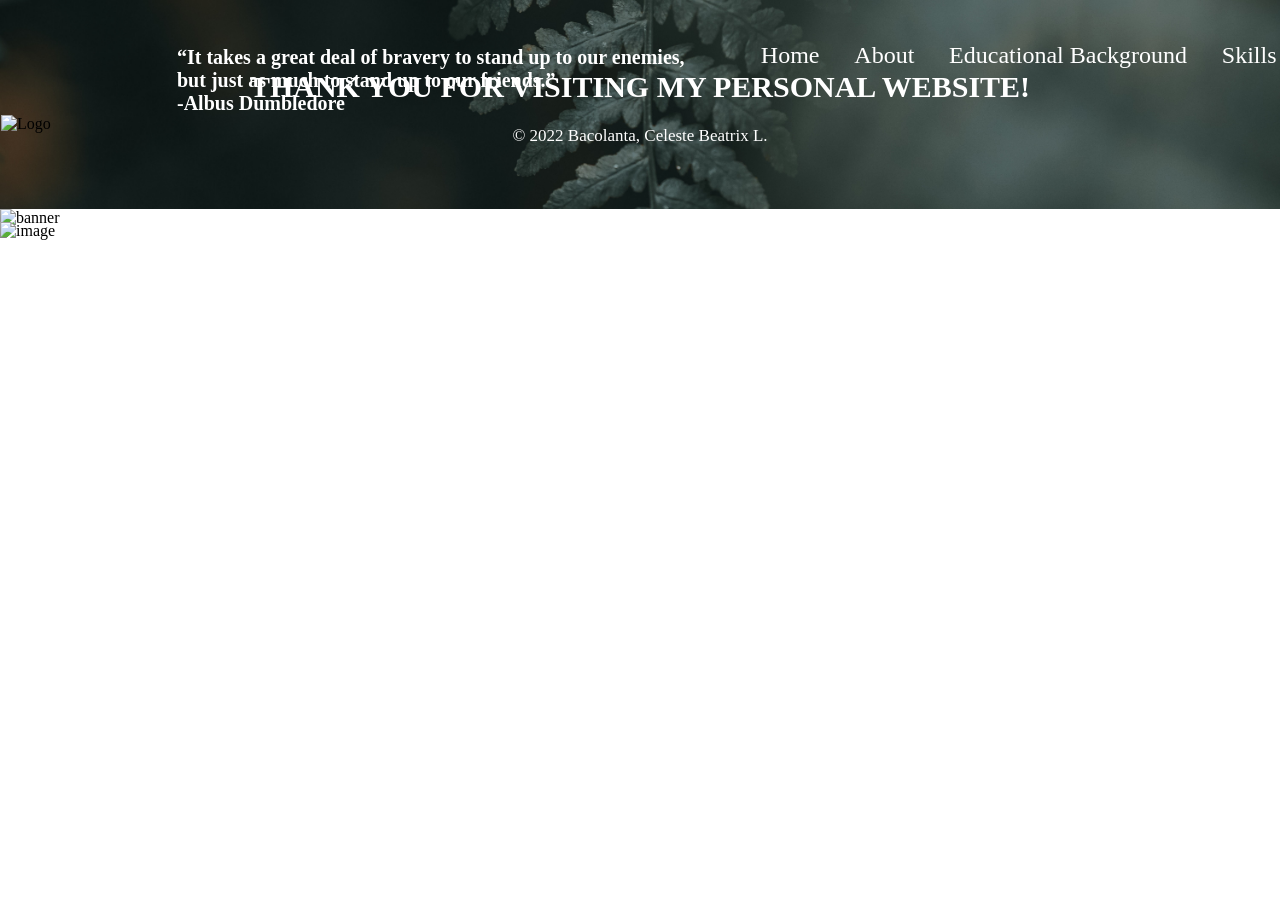
==== index.html @ 91f9aa2f "Initial commit" ====
<!DOCTYPE html>
<html lang="en">
<head>
    <title>Celeste Beatrix Bacolanta Personal Web - Home</title>
    <meta charset="UTF-8">
    <meta http-equiv="X-UA-Compatible" content="IE=edge">
    <meta name="viewport" content="width=device-width, initial-scale=1.0">

    <!--External Css File-->
    <link rel="stylesheet" href="assets/css/style.css">

    <!--Favicons-->
    <link href="../CBeatrix.github.io/assets/images/Logo.png" rel="icon">

    <!-- Boxicons CSS -->
    <link href='https://unpkg.com/boxicons@2.1.4/css/boxicons.min.css' rel='stylesheet'>

</head>

<body>
   <header id="home-header">
        <div class="container">
                <h1>“It takes a great deal of bravery to stand up to our enemies,<br>
                    but just as much to stand up to our friends.” <br>
                    -Albus Dumbledore</h1>
            <div class="logo-container">
                <img src="../CBeatrix.github.io/assets/images/Logo.png" alt="Logo">
            </div>
            <div class="container">
                <div class="nav-container">
                    <nav class="header-navigation">
                        <a href="../CBeatrix.github.io/index.html">Home</a>
                        <a href="../CBeatrix.github.io/web pages/about.html">About</a>
                        <a href="../CBeatrix.github.io/web pages/education.html">Educational Background</a>
                        <a href="../CBeatrix.github.io/web pages/skills.html">Skills</a>
                        <a href="../CBeatrix.github.io/web pages/contacts.html">Contact</a>
                    </nav>
                </div>
            </div>
        </div>
   </header> 


   <section class="banner-section">
    <div class="banner-container">
        <img src="../CBeatrix.github.io/assets/images/Banner.png" alt="banner" class="image">
        <div class="overlay">Hi! I am <strong>Celeste Beatrix L. Bacolanta,</strong><br>
        and this is my personal website.</div>
      </div>
</section>

<section class="footer-section">
    <div class="footer-container">
        <div class="footer image-container">
            <img src="../CBeatrix.github.io/assets/images/copy-dark-green-gfabb29757_1920.png" alt="image">
        </div>
        <div class="text-container">
            <h2>Thank you for visiting my personal website!</h2>
            <p>© 2022 Bacolanta, Celeste Beatrix L.</p>   
        </div>
       
    </div>
</section>
</body>
</html>
---- assets/css/style.css ----
* {
    margin: 0;
    padding: 0;
}
.container {
    width: 1400px;
    margin: 0 auto;
}



/*header section*/
header#home-header {
    background: #061f16 url(../images/copy-pexels-nathan-j-hilton-7402151.jpg) no-repeat;
    background-size: cover;
    padding: 1px;
    height: 23vh;
}
.logo-container {
    display: inline-block;
}
.logo-container img {
    width: 155px;
    margin-top: -107px;
}
.nav-container {
    text-align: right;
    font-size: larger;
    margin-top: -91px;
}
nav.header-navigation a {
    font-size: 24px;
    text-decoration: none;
    margin: 15px;
    color: white;
}
h1 {
    color: white;
    text-align: justify;
    padding-top: 45px;
    padding-left: 176px;
    font-size: 20px;
}
header#about-header h1 {
    text-align: justify;
    color: white;
    font-size: 20px;
    padding-top: 40px;
    padding-left: 176px;
}



/*banner section */
.banner-container {
    margin-bottom: -5px;
}
.banner {
    background-image: url(../images/Banner.png) no repeat;
    margin: 0;
}
img {
    background-size: cover;
    width: 100%;
}
.overlay {
    position: absolute;
    text-align: center;
    margin-left: 21%;
    margin-bottom: 12%;
    bottom: 0;
    color: white;
    font-size: 55px;
}

/*Footer*/
.text-container {
    text-align: center;
    color: white;
    margin-top: -170px;
}
.footer-section h2 {
    font-size: 30px;
    text-transform: uppercase;
}
.footer-section p {
    padding-top: 22px;
    font-size: 17px;
}
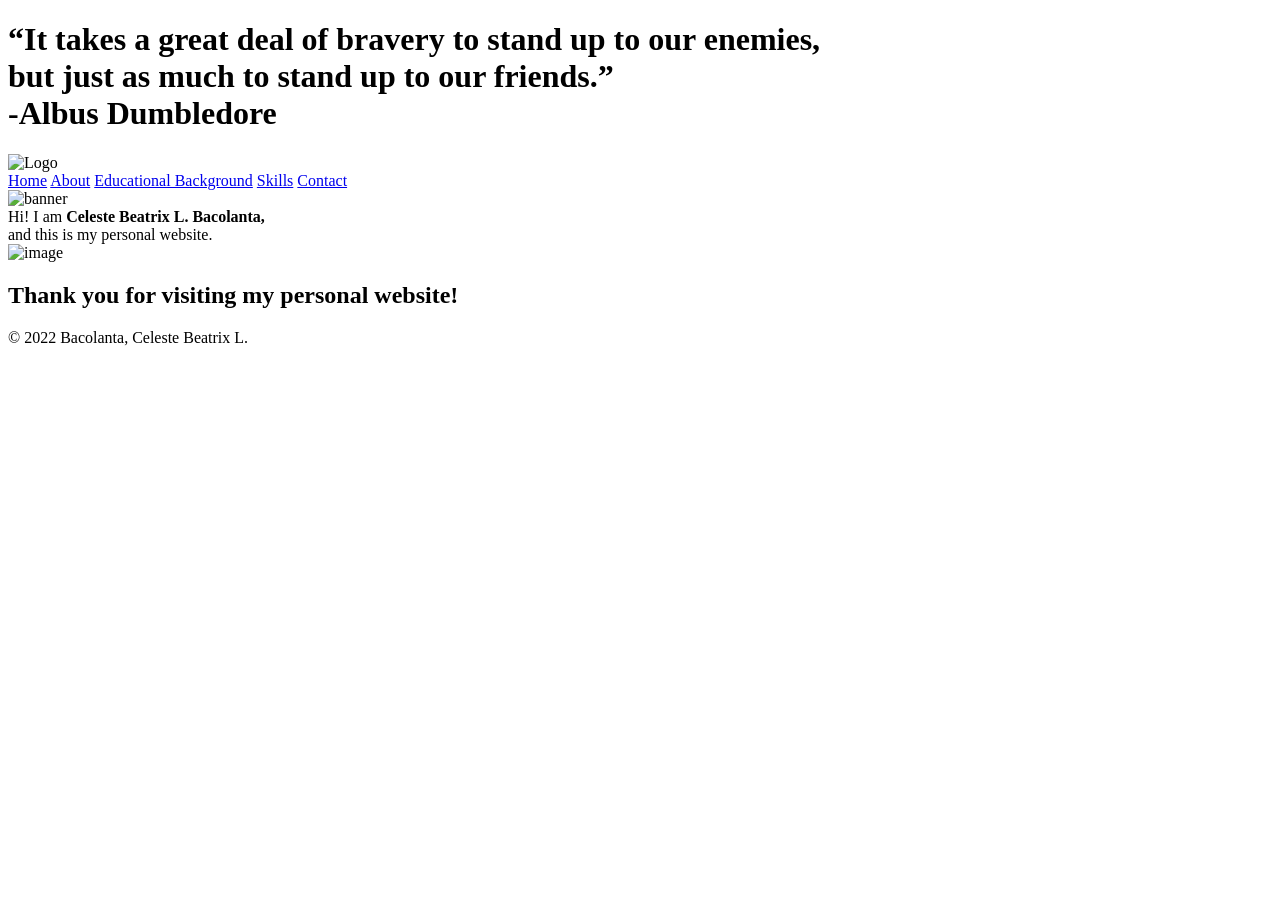
==== commit 64a153e4: "updated" ====
--- a/index.html
+++ b/index.html
@@ -7,7 +7,7 @@
     <meta name="viewport" content="width=device-width, initial-scale=1.0">
 
     <!--External Css File-->
-    <link rel="stylesheet" href="assets/css/style.css">
+    <link rel="stylesheet" href="../CBeatrix.github.io/assets/css/style.css">
 
     <!--Favicons-->
     <link href="../CBeatrix.github.io/assets/images/Logo.png" rel="icon">
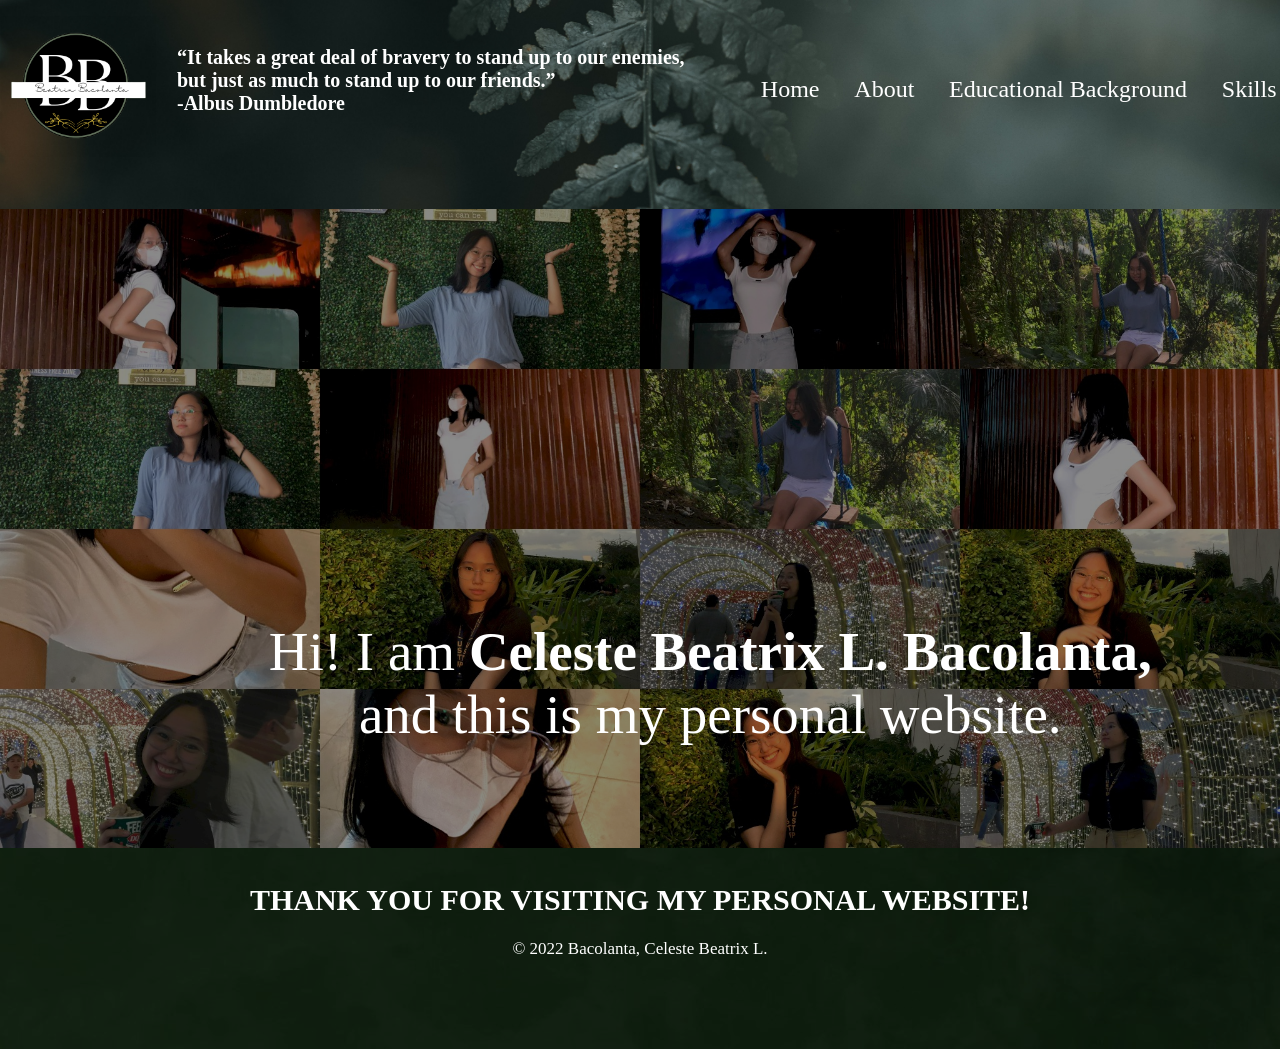
==== commit 97f76799: "Fixed errors Fixed errors" ====
--- a/index.html
+++ b/index.html
@@ -7,10 +7,10 @@
     <meta name="viewport" content="width=device-width, initial-scale=1.0">
 
     <!--External Css File-->
-    <link rel="stylesheet" href="../CBeatrix.github.io/assets/css/style.css">
+    <link rel="stylesheet" href="assets/css/style.css">
 
     <!--Favicons-->
-    <link href="../CBeatrix.github.io/assets/images/Logo.png" rel="icon">
+    <link href="assets/images/Logo.png" rel="icon">
 
     <!-- Boxicons CSS -->
     <link href='https://unpkg.com/boxicons@2.1.4/css/boxicons.min.css' rel='stylesheet'>
@@ -24,16 +24,16 @@
                     but just as much to stand up to our friends.” <br>
                     -Albus Dumbledore</h1>
             <div class="logo-container">
-                <img src="../CBeatrix.github.io/assets/images/Logo.png" alt="Logo">
+                <img src="assets/images/Logo.png" alt="Logo">
             </div>
             <div class="container">
                 <div class="nav-container">
                     <nav class="header-navigation">
-                        <a href="../CBeatrix.github.io/index.html">Home</a>
-                        <a href="../CBeatrix.github.io/web pages/about.html">About</a>
-                        <a href="../CBeatrix.github.io/web pages/education.html">Educational Background</a>
-                        <a href="../CBeatrix.github.io/web pages/skills.html">Skills</a>
-                        <a href="../CBeatrix.github.io/web pages/contacts.html">Contact</a>
+                        <a href="index.html">Home</a>
+                        <a href="web pages/about.html">About</a>
+                        <a href="web pages/education.html">Educational Background</a>
+                        <a href="web pages/skills.html">Skills</a>
+                        <a href="web pages/contacts.html">Contact</a>
                     </nav>
                 </div>
             </div>
@@ -43,7 +43,7 @@
 
    <section class="banner-section">
     <div class="banner-container">
-        <img src="../CBeatrix.github.io/assets/images/Banner.png" alt="banner" class="image">
+        <img src="assets/images/Banner.png" alt="banner" class="image">
         <div class="overlay">Hi! I am <strong>Celeste Beatrix L. Bacolanta,</strong><br>
         and this is my personal website.</div>
       </div>
@@ -52,7 +52,7 @@
 <section class="footer-section">
     <div class="footer-container">
         <div class="footer image-container">
-            <img src="../CBeatrix.github.io/assets/images/copy-dark-green-gfabb29757_1920.png" alt="image">
+            <img src="assets/images/copy-dark-green-gfabb29757_1920.png" alt="image">
         </div>
         <div class="text-container">
             <h2>Thank you for visiting my personal website!</h2>
--- a/assets/css/style.css
+++ b/assets/css/style.css
@@ -0,0 +1,89 @@
+* {
+    margin: 0;
+    padding: 0;
+}
+.container {
+    width: 1400px;
+    margin: 0 auto;
+}
+
+
+
+/*header section*/
+header#home-header {
+    background: #061f16 url(../images/copy-pexels-nathan-j-hilton-7402151.jpg) no-repeat;
+    background-size: cover;
+    padding: 1px;
+    height: 23vh;
+}
+.logo-container {
+    display: inline-block;
+}
+.logo-container img {
+    width: 155px;
+    margin-top: -107px;
+}
+.nav-container {
+    text-align: right;
+    font-size: larger;
+    margin-top: -91px;
+}
+nav.header-navigation a {
+    font-size: 24px;
+    text-decoration: none;
+    margin: 15px;
+    color: white;
+}
+h1 {
+    color: white;
+    text-align: justify;
+    padding-top: 45px;
+    padding-left: 176px;
+    font-size: 20px;
+}
+header#about-header h1 {
+    text-align: justify;
+    color: white;
+    font-size: 20px;
+    padding-top: 40px;
+    padding-left: 176px;
+}
+
+
+
+/*banner section */
+.banner-container {
+    margin-bottom: -5px;
+}
+.banner {
+    background-image: url(../images/Banner.png) no repeat;
+    margin: 0;
+}
+img {
+    background-size: cover;
+    width: 100%;
+}
+.overlay {
+    position: absolute;
+    text-align: center;
+    margin-left: 21%;
+    margin-bottom: 12%;
+    bottom: 0;
+    color: white;
+    font-size: 55px;
+}
+
+/*Footer*/
+.text-container {
+    text-align: center;
+    color: white;
+    margin-top: -170px;
+}
+.footer-section h2 {
+    font-size: 30px;
+    text-transform: uppercase;
+}
+.footer-section p {
+    padding-top: 22px;
+    font-size: 17px;
+}
